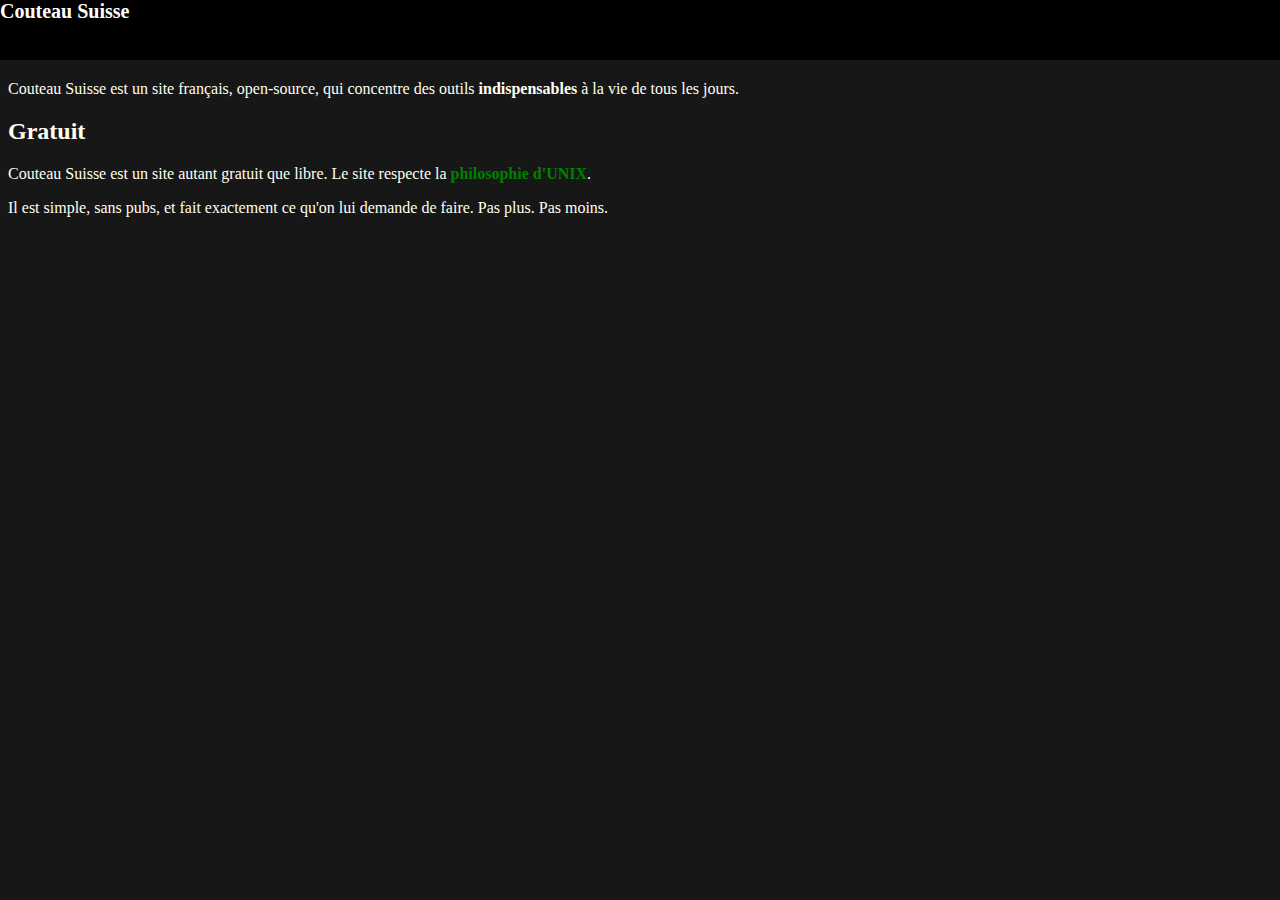
==== index.html @ 4bd18dfc "Truc changés" ====
<!DOCTYPE html>
<html>
    <head>
        <meta charset="UTF-8">
        <link rel="stylesheet" href="styles.css">
        <title>Couteau Suisse</title>
    </head>
    <body>
        <div class="navbar">
            <div class="navbar-text">
                <a href="/">Couteau Suisse</a>
            </div>
        </div>
        <div class="main">
            <h1>Couteau Suisse</h1>
            <p>Couteau Suisse est un site français, open-source, qui concentre des outils <strong>indispensables</strong> à la vie de tous les jours.</p>
            <h2>Gratuit</h2>
            <p>Couteau Suisse est un site autant gratuit que libre. Le site respecte la <a href="https://fr.wikipedia.org/wiki/Philosophie_d%27Unix">philosophie d'UNIX</a>.</p>
            <p>Il est simple, sans pubs, et fait exactement ce qu'on lui demande de faire. Pas plus. Pas moins.</p>
        </div>
    </body>
</html>
---- styles.css ----
html {
    scroll-behavior: smooth;
}

body {
    background-color: #171717;
    color: ivory;
}

body a {
    text-decoration: none;
    font-weight: bold;
    color: green;
}

.navbar {
    width: 100%;
    left: 0;
    right: 0;
    top: 0;
    background-color: black;
    height: 60px;
    font-size: 20px;
    position: fixed;
}

.navbar-text a {
    color: white;
}
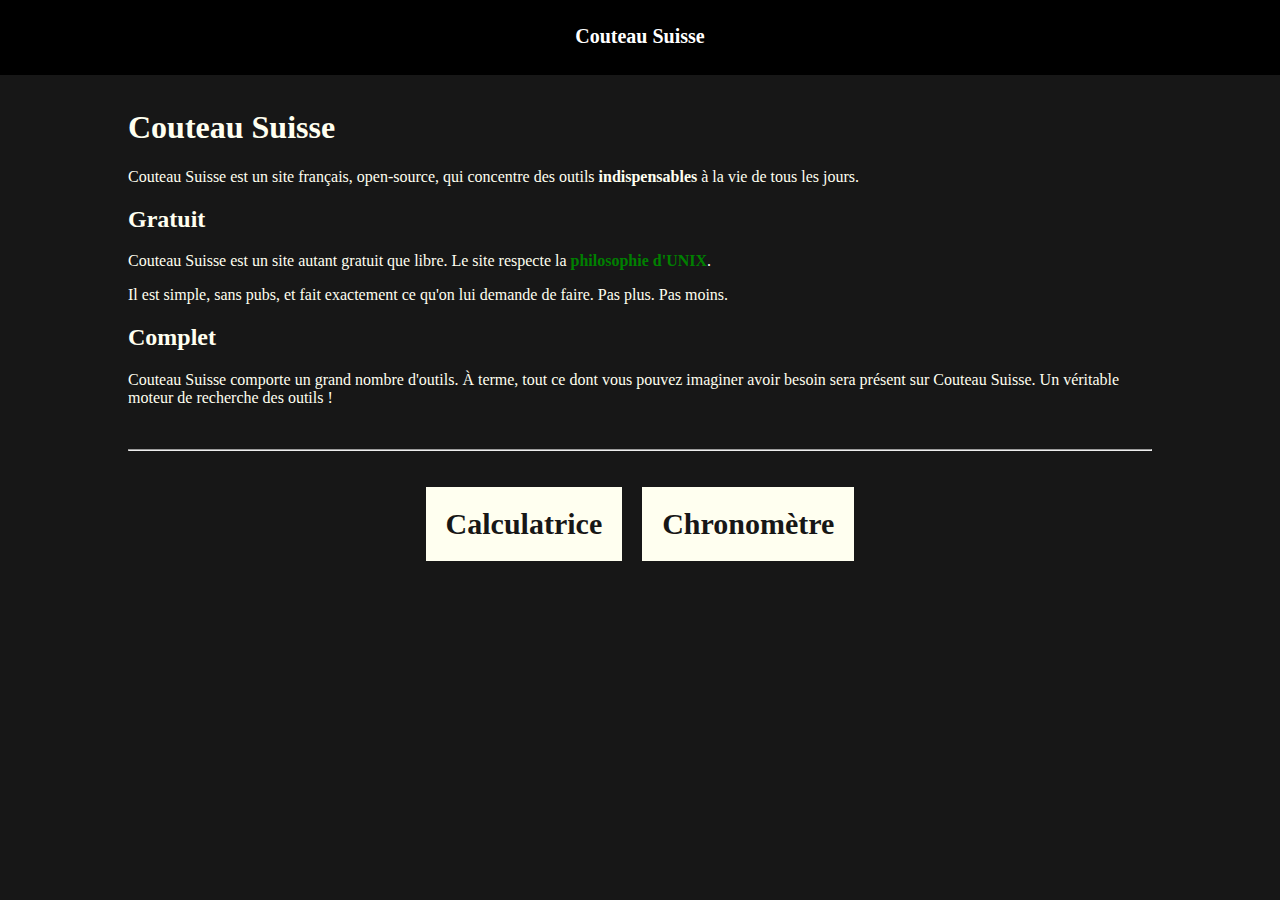
==== commit 4c720971: "oe" ====
--- a/index.html
+++ b/index.html
@@ -12,11 +12,28 @@
             </div>
         </div>
         <div class="main">
+
             <h1>Couteau Suisse</h1>
             <p>Couteau Suisse est un site français, open-source, qui concentre des outils <strong>indispensables</strong> à la vie de tous les jours.</p>
             <h2>Gratuit</h2>
             <p>Couteau Suisse est un site autant gratuit que libre. Le site respecte la <a href="https://fr.wikipedia.org/wiki/Philosophie_d%27Unix">philosophie d'UNIX</a>.</p>
             <p>Il est simple, sans pubs, et fait exactement ce qu'on lui demande de faire. Pas plus. Pas moins.</p>
+            <h2>Complet</h2>
+            <p>Couteau Suisse comporte un grand nombre d'outils. À terme, tout ce dont vous pouvez imaginer avoir besoin sera présent sur Couteau Suisse. Un véritable moteur de recherche des outils !</p>
+
+            <br>
+            <hr>
+            <br>
+
+            <div class="outils">
+                <div>
+                    <a href="/calculatrice.html">Calculatrice</a>
+                </div>
+                <div>
+                    <a href="/chronometre.html">Chronomètre</a>
+                </div>
+            </div>
+
         </div>
     </body>
 </html>--- a/styles.css
+++ b/styles.css
@@ -5,6 +5,7 @@
 body {
     background-color: #171717;
     color: ivory;
+    margin: 0;
 }
 
 body a {
@@ -15,15 +16,46 @@
 
 .navbar {
     width: 100%;
-    left: 0;
-    right: 0;
     top: 0;
     background-color: black;
-    height: 60px;
+    height: 75px;
     font-size: 20px;
     position: fixed;
+    display: flex;
+    justify-content: center;
+}
+
+.navbar > div {
+    margin: 25px;
 }
 
 .navbar-text a {
     color: white;
+}
+
+.main {
+    padding-top: 75px;
+    margin-top: 1%;
+    margin-left: 10%;
+    margin-right: 10%;
+}
+
+.outils {
+    display: flex;
+    background-color: #171717;
+    justify-content: center;
+}
+
+.outils > div {
+    background-color: ivory;
+    color: #171717;
+    margin: 10px;
+    padding: 20px;
+    font-size: 30px;
+
+}
+
+.outils > div a {
+    text-decoration: none;
+    color: #171717;
 }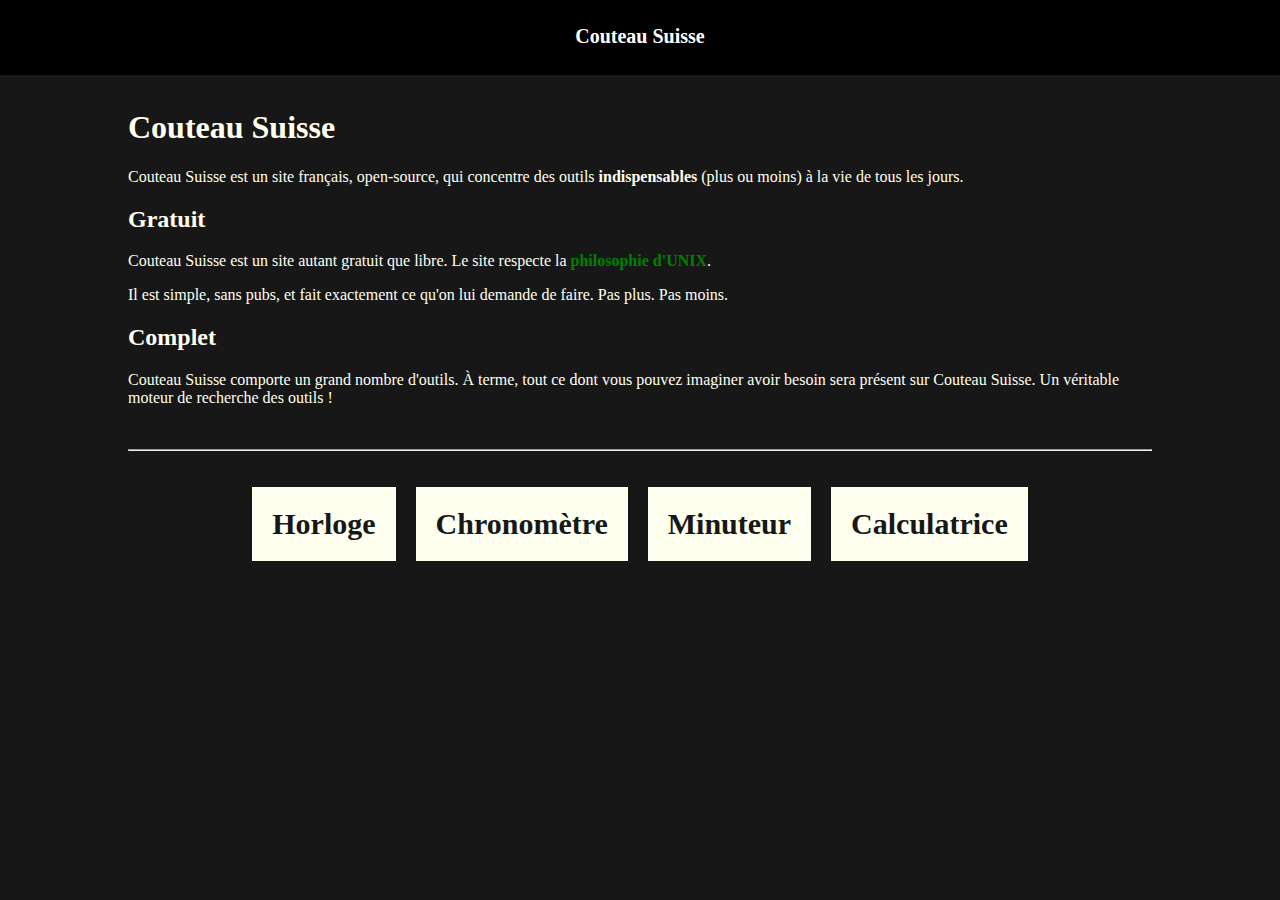
==== commit ffbc3ca4: "la malla est gangst" ====
--- a/index.html
+++ b/index.html
@@ -1,9 +1,10 @@
 <!DOCTYPE html>
 <html>
     <head>
-        <meta charset="UTF-8">
+        <meta charset="utf-8">
+        <meta name="viewport" content="width=device-width, initial-scale=1.0"> 
         <link rel="stylesheet" href="styles.css">
-        <title>Couteau Suisse</title>
+        <title>Couteau Suisse | Accueil</title>
     </head>
     <body>
         <div class="navbar">
@@ -14,7 +15,7 @@
         <div class="main">
 
             <h1>Couteau Suisse</h1>
-            <p>Couteau Suisse est un site français, open-source, qui concentre des outils <strong>indispensables</strong> à la vie de tous les jours.</p>
+            <p>Couteau Suisse est un site français, open-source, qui concentre des outils <strong>indispensables</strong> (plus ou moins) à la vie de tous les jours.</p>
             <h2>Gratuit</h2>
             <p>Couteau Suisse est un site autant gratuit que libre. Le site respecte la <a href="https://fr.wikipedia.org/wiki/Philosophie_d%27Unix">philosophie d'UNIX</a>.</p>
             <p>Il est simple, sans pubs, et fait exactement ce qu'on lui demande de faire. Pas plus. Pas moins.</p>
@@ -27,10 +28,16 @@
 
             <div class="outils">
                 <div>
-                    <a href="/calculatrice.html">Calculatrice</a>
+                    <a href="/horloge.html">Horloge</a>
                 </div>
                 <div>
                     <a href="/chronometre.html">Chronomètre</a>
+                </div>
+                <div>
+                    <a href="/minuteur.html">Minuteur</a>
+                </div>
+                <div>
+                    <a href="/calculatrice.html">Calculatrice</a>
                 </div>
             </div>
 
--- a/styles.css
+++ b/styles.css
@@ -33,6 +33,10 @@
     color: white;
 }
 
+.navbar-text a:hover {
+    opacity: 80%;
+}
+
 .main {
     padding-top: 75px;
     margin-top: 1%;
@@ -58,4 +62,126 @@
 .outils > div a {
     text-decoration: none;
     color: #171717;
+}
+
+@media only screen and (max-width: 800px) {
+    .outils {
+        flex-direction: column;
+        width: 100%;
+        align-items: center;
+    }
+
+    .outils > div {
+        width: 100%;
+        text-align: center;
+    }
+}
+
+/* Horloge */
+
+.horloge {
+    padding-top: 17%;
+    width: 100%;
+    font-family: "Courier New";
+}
+
+.horloge input {
+    width: 100%;
+    font-size: 150px;
+    text-align: center;
+    background-color: #171717;
+    border: none;
+    color: ivory;
+}
+
+@media only screen and (max-width: 800px) {
+    .horloge input {
+        padding-top: 75%;
+        font-size: 75px;
+    }
+}
+
+/* Calculatrice */
+td button {
+    width: 100%;
+    height: 100%;
+    font-size: 20px;
+    color: black;
+}
+
+td input {
+    width: 100%;
+    height: 100%;
+    font-size: 50px;
+}
+
+#c {
+    width: 120px;
+}
+
+.calculatrice-container {
+    padding-top: 7%;
+    text-align: center;
+    width: 100%;
+}
+
+.calculatrice {
+    width: 90%;
+    height: 80%;
+    align-items: center;
+    margin: 0 auto;
+    background-color: orange;
+}
+
+/* Chronomètre */
+
+.chronometre {
+   padding-top: 150px;
+   width: 100%;
+   text-align: center;
+}
+
+.chronometre-display {
+    font-size: 100px;
+    padding: 25px;
+    background-color: #171717;
+    color: ivory;
+    border: none;
+    text-align: center;
+}
+
+.chronometre-button {
+    padding: 25px;
+    margin: 20px;
+    font-size: 25px;
+    background-color: ivory;
+    color: #171717;
+    border-radius: 50px;
+}
+
+
+/* Minuteur */
+
+.minuteur {
+    padding-top: 150px;
+    width: 100%;
+    text-align: center;
+}
+
+.minuteur-display {
+    background-color: #171717;
+    color: ivory;
+    border: none;
+    text-align: center;
+    font-size: 100px;
+    padding: 25px;
+}
+
+.minuteur-button {
+    padding: 25px;
+    margin: 20px;
+    font-size: 25px;
+    background-color: ivory;
+    color: #171717;
+    border-radius: 50px;
 }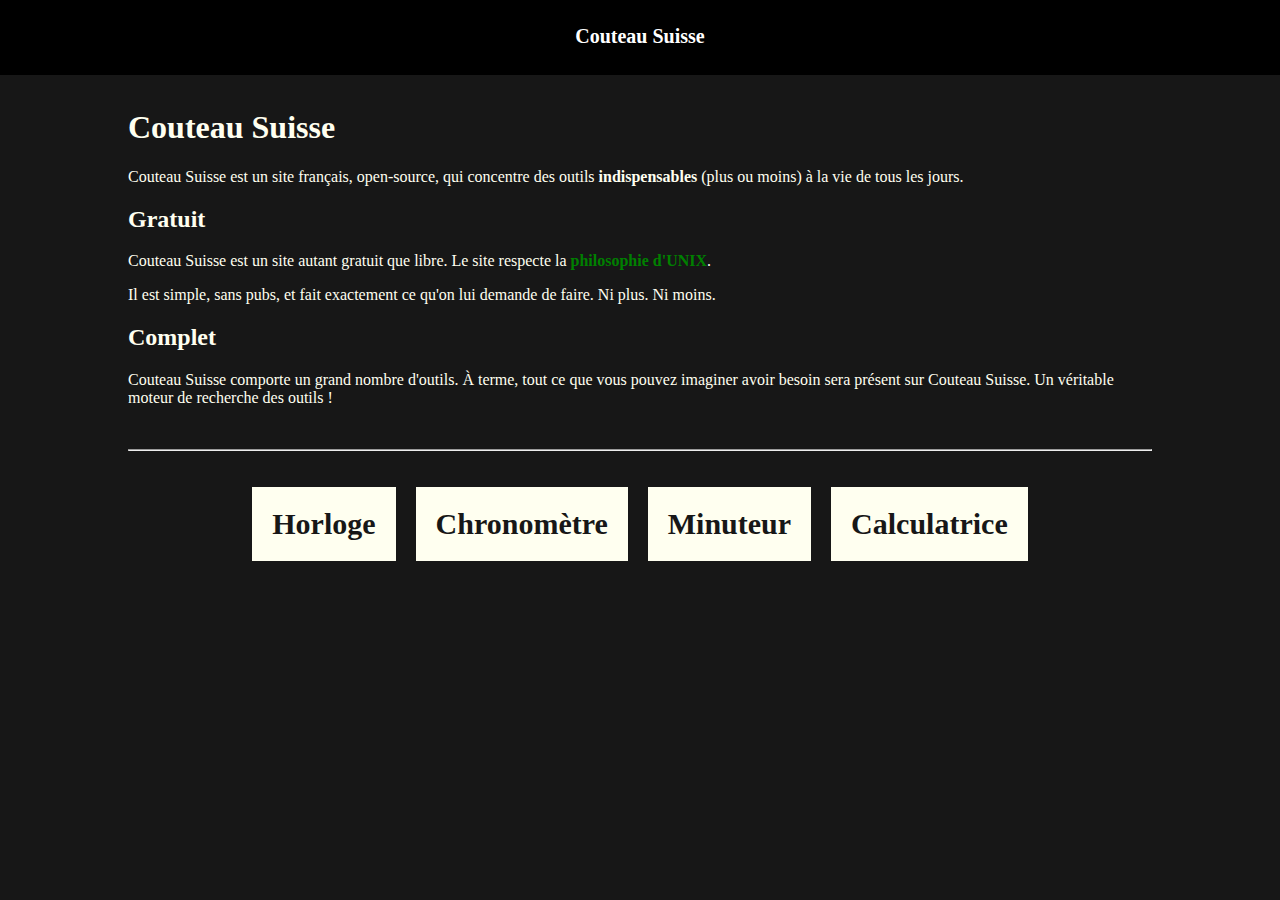
==== commit 05f213b7: "sigma" ====
--- a/index.html
+++ b/index.html
@@ -18,9 +18,9 @@
             <p>Couteau Suisse est un site français, open-source, qui concentre des outils <strong>indispensables</strong> (plus ou moins) à la vie de tous les jours.</p>
             <h2>Gratuit</h2>
             <p>Couteau Suisse est un site autant gratuit que libre. Le site respecte la <a href="https://fr.wikipedia.org/wiki/Philosophie_d%27Unix">philosophie d'UNIX</a>.</p>
-            <p>Il est simple, sans pubs, et fait exactement ce qu'on lui demande de faire. Pas plus. Pas moins.</p>
+            <p>Il est simple, sans pubs, et fait exactement ce qu'on lui demande de faire. Ni plus. Ni moins.</p>
             <h2>Complet</h2>
-            <p>Couteau Suisse comporte un grand nombre d'outils. À terme, tout ce dont vous pouvez imaginer avoir besoin sera présent sur Couteau Suisse. Un véritable moteur de recherche des outils !</p>
+            <p>Couteau Suisse comporte un grand nombre d'outils. À terme, tout ce que vous pouvez imaginer avoir besoin sera présent sur Couteau Suisse. Un véritable moteur de recherche des outils !</p>
 
             <br>
             <hr>
--- a/styles.css
+++ b/styles.css
@@ -1,3 +1,6 @@
+
+/* Style général */
+
 html {
     scroll-behavior: smooth;
 }
@@ -37,6 +40,8 @@
     opacity: 80%;
 }
 
+/* Page d'accueil */
+
 .main {
     padding-top: 75px;
     margin-top: 1%;
@@ -86,51 +91,73 @@
 }
 
 .horloge input {
-    width: 100%;
-    font-size: 150px;
-    text-align: center;
-    background-color: #171717;
-    border: none;
-    color: ivory;
-}
-
-@media only screen and (max-width: 800px) {
+    padding: 0;
+    width: 100%;
+    font-size: 1500%;
+    text-align: center;
+    background-color: #171717;
+    border: none;
+    color: ivory;
+}
+
+@media only screen and (max-width: 1000px) {
     .horloge input {
-        padding-top: 75%;
+        padding-top: 50%;
         font-size: 75px;
     }
 }
 
 /* Calculatrice */
-td button {
-    width: 100%;
+
+.calculatrice-container {
+    text-align: center;
+    width: 100%;
+    padding-top: 150px;
+    display: flex;
+    justify-content: center;
+}
+
+#output {
+    border-radius: 5px;
+    border: none;
+    font-size: 40px;
+    padding: 50px 0px;
+}
+
+#c button{
     height: 100%;
-    font-size: 20px;
-    color: black;
-}
-
-td input {
+    padding: 100% 0%;
+}
+
+.calculatrice td button {
     width: 100%;
     height: 100%;
-    font-size: 50px;
-}
-
-#c {
-    width: 120px;
-}
-
-.calculatrice-container {
-    padding-top: 7%;
-    text-align: center;
-    width: 100%;
-}
-
-.calculatrice {
-    width: 90%;
-    height: 80%;
-    align-items: center;
-    margin: 0 auto;
-    background-color: orange;
+    padding: 15px;
+    font-size: 40px;
+    border-radius: 5px;
+    border: none;
+}
+
+.calculatrice td button:focus {
+    opacity: 0.8;
+}
+
+@media only screen and (max-width: 800px) {
+   .calculatrice {
+	width: 100%;
+    }
+
+    #output {
+	padding: 25px 0px;
+	font-size: 40px;
+	width: 100%;
+	height: 102px;
+    }
+
+    .calculatrice td button {
+        font-size: 40px;
+	padding: auto 15px;
+    }
 }
 
 /* Chronomètre */
@@ -142,8 +169,7 @@
 }
 
 .chronometre-display {
-    font-size: 100px;
-    padding: 25px;
+    font-size: 90px;
     background-color: #171717;
     color: ivory;
     border: none;
@@ -159,6 +185,16 @@
     border-radius: 50px;
 }
 
+.chronometre-button:focus {
+   opacity: 0.8;
+}
+
+@media only screen and (max-width: 800px) {
+    .chronometre-display {
+	font-size: 70px;
+	width: 90%;
+    }
+}
 
 /* Minuteur */
 
@@ -173,8 +209,8 @@
     color: ivory;
     border: none;
     text-align: center;
-    font-size: 100px;
-    padding: 25px;
+    font-size: 90px;
+    padding: 25px 0px;
 }
 
 .minuteur-button {
@@ -184,4 +220,28 @@
     background-color: ivory;
     color: #171717;
     border-radius: 50px;
+}
+
+.minuteur-button:focus {
+   opacity: 0.8;
+}
+
+.minuteur-input {
+    font-size: 40px;
+    border: none;
+    text-align: center;
+    width: 80px;
+    background-color: #171717;
+    color: ivory;
+}
+
+#separator {
+    font-size: 40px;
+}
+
+@media only screen and (max-width: 800px) {
+    .minuteur-display {
+	width: 100%;
+	font-size: 70px;
+    }
 }